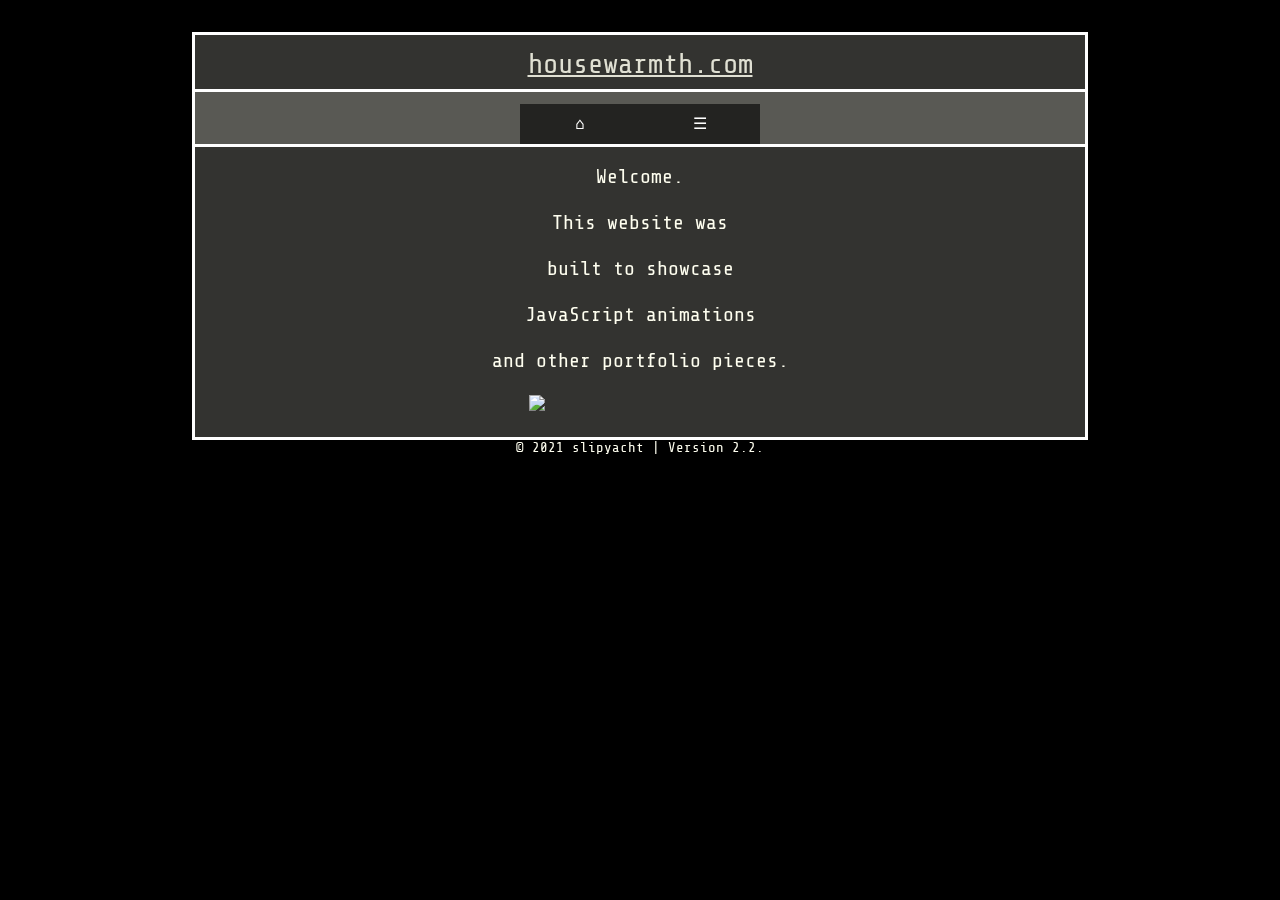
==== index.html @ d14c4c21 "Add files via upload" ====
<!DOCTYPE html>
<html lang="en">
    <head>
        <meta charset="UTF-8">
        <meta name="viewport" content="width=device-width, initial-scale=1.0">
        <title>HouseWarmth</title>
        <link rel="stylesheet" href="https://unpkg.com/tippy.js@6/animations/scale.css"/>
        <link rel="stylesheet" href="https://cdn.jsdelivr.net/npm/@simonwep/pickr/dist/themes/classic.min.css"/>
        <link rel="stylesheet" href="stylish.css">
    </head>
    <body>
        <header>
            <canvas id="can1"></canvas>
            <nav id="navi">
                <span id="title">housewarmth.com</span>
            </nav>
            <nav id="navlower">
                <a class="navbtns" id="homebtn">⌂</a>   
                <div id="menu">
                    <ul class="dropmenu">
                        <li>
                            <a id="menubtnhov" href="#">☰</a>
                            <ul class="sub">
                                <li id="gamebtn"><a id="gamebtnhov" href="#">Game</a></li>
                                <li id="resumebtn"><a  id="resumebtnhov" href="#">Resume</a></li>
                                <li id="star"><a id="starbtnhov" href="#">A*</a></li>
                                <li id="setbtn"><a id="setbtnhov" href="#">⚙</a></li>
                                <ul class="sub">         
                            </ul>
                        </li>
                    </ul>
                </div>
            </nav>
        </header>
        
        <div id="main">

            <div id="home">

                <span>
                    Welcome. <br><br>
                    This website was <br><br>built to showcase<br><br>JavaScript animations 
                    <br><br>and other portfolio pieces.<br><br>  
                </span>
                <img id="pipefire" src="art/pipefire.gif"></img>
            </div>

            <div id="game">
                <span>
                    This is a puzzle game;<br>play using your arrow keys.
                </span>
                <canvas id="hwcanvas"></canvas>
                <audio src="soundfx/midi_jams_v2.mp3" id="theme_song"></audio>
                <audio src="soundfx/teleport.wav" id="teleport"></audio>
                <audio src="soundfx/collision.mp3" id="collision"></audio>

            </div>

            <div id="resume">
                <span id="name">Nathaniel</span>
                <hr>
                <span id="jobtitle"><br> IT - Network Security & Software Development<br>
                    -Pacific NW-<br><br>
                </span>
                <hr><br>
                <span id="rescon">
                    <span id="skilltitle">Skills</span><br> 
                    <img src="art/JavaScript-logo.png" width="6%" height="9.5%"></img>
                    <img src="art/python.svg.png" width="5%" height="9%"></img>
                    <img src="art/unnamed.gif" width="10%" height="10%"></img>
                    <img src="art/ccna_600.png" width="8%" height="13%"></img>
                    <br><br>
                    JavasScript, Python, HTML, CSS<br><br>
                    CompTIA A+ Certified - IT Technician (2020)<br><br>
                    CCNA Certified - Routing & Switching (2021)<br><br>
                    Intuitive, creative, & motivated problem solver<br><br><hr><br>
                    Experience & Education<br><hr><br>
                    AAS Degree in Cyber Security, 3.7 GPA (2020-2021) Whatcom Community College<br><br>
                    Technology Studies & General Education (2019-2020) Central Oregon Community College<br><br>
                    Full Stack Programming Certification (2018-2019) PDX Code Guild<br><br>
                    HS Graduate - Honors In Science (2015) Portland Community College<br><br>
                    Talented & Gifted Program (2007-2012) Bend-LaPine School District<br><br><hr><br><br>
                </span>
            </div>
      
            <div id="astar">
                <p>A* Pathfinding Algorithm Visualizer</p>
                <canvas id='maze' width='400' height='400'></canvas>
                <div id="mazebtns">
                    <button class="mazebtn" onclick = "solveMaze()">Solve</button>
                    <button class="mazebtn" onclick = "reset()">Reset</button>
                </div>
                <p id="outcome">Click the purple squares to build a maze.</p>
            </div>

            <div id="settings">

                <button id="darktheme">dark theme</button>
                <button id="lighttheme">light theme</button>

                <span>edit accent style</span>
                <div class="color-picker"></div>

            </div>
            
        </div>

            <span id="vers">© 2021 slipyacht | Version 2.2.</span>
<!-- javascript -->

        <script src="https://unpkg.com/@popperjs/core@2/dist/umd/popper.min.js"></script>
        <script src="https://unpkg.com/tippy.js@6/dist/tippy-bundle.umd.js"></script>

        <script src="https://ajax.googleapis.com/ajax/libs/jquery/3.5.1/jquery.min.js"></script>
        <script src="https://cdn.jsdelivr.net/npm/@simonwep/pickr/dist/pickr.min.js"></script>

        <script 
            src="https://cdnjs.cloudflare.com/ajax/libs/gsap/latest/TweenMax.min.js" 
            integrity="sha512-8Wy4KH0O+AuzjMm1w5QfZ5j5/y8Q/kcUktK9mPUVaUoBvh3QPUZB822W/vy7ULqri3yR8daH3F58+Y8Z08qzeg==" 
            crossorigin="anonymous">
        </script>

        <script 
            src="https://cdnjs.cloudflare.com/ajax/libs/gsap/latest/TimelineMax.min.js" 
            integrity="sha512-lJDBw/vKlGO8aIZB8/6CY4lV+EMAL3qzViHid6wXjH/uDrqUl+uvfCROHXAEL0T/bgdAQHSuE68vRlcFHUdrUw==" 
            crossorigin="anonymous">
        </script>

        <script 
            src="https://cdnjs.cloudflare.com/ajax/libs/gsap/3.7.1/gsap.min.js" 
            integrity="sha512-UxP+UhJaGRWuMG2YC6LPWYpFQnsSgnor0VUF3BHdD83PS/pOpN+FYbZmrYN+ISX8jnvgVUciqP/fILOXDjZSwg==" 
            crossorigin="anonymous" referrerpolicy="no-referrer">
        </script>
        
        <script src="sitefunctions.js"></script>
        <script src="javadance.js"></script>
        <script src="hwgame.js"></script>
        <script src="mazerunner.js"></script>
            
    </body>
</html>
---- stylish.css ----
@import url('https://fonts.googleapis.com/css2?family=Share+Tech+Mono&display=swap');

* {
    margin: 0;
    padding: 0;
    box-sizing: border-box;
}
p{
  color: white;
  font-family: 'Share Tech Mono', monospace;
  font-size: 20px;
}

/* ---------------------- */
/* ANIMATED BACKGROUND */
#can1{
    position: absolute;
    top: 0; left: 0;
    width: 100%;
    height: 100%;
    background-color: rgb(0,0,0);
    z-index: -5;
}

#vers{
  display: block;
  font-family: 'Share Tech Mono', monospace;
  color: rgba(255,255,240, 1);
  font-size: 14px;
  text-align: center;
}

/* ---------------------- */
/* TOP NAV BAR (HOLDS TITLE) */
#navi{
    width: 70%;
    margin-left: 15%;
    margin-top: 2.5%;   
    padding-top: 1%;
    background-color:rgba(255,255,240, .2);
    display: flex;
    flex-direction: row;
    flex-wrap: wrap;
    color: white;
    align-content: center;
    z-index: 15;
    border: solid;
    justify-content: center;   
}
#title:hover{
  color: #20B2AA;
}
#title{
  grid-column: 3/5;
  padding-bottom: 1%;
  text-decoration-line: underline;
  text-shadow: black;
  color: rgba(255,255,240, .85);
  font-size: 35px;
  font-size: 2.2vw;
  font-family: 'Share Tech Mono', monospace;
  animation-name: spin, depth;
  animation-timing-function: linear;
  animation-iteration-count: infinite;
  animation-duration: 11s;
  display: block;
  text-align: center;
}
/* ANIMATE TITLE */
@keyframes spin {
  from { transform: rotateY(0deg); }
  to { transform: rotateY(-360deg); }
}
@keyframes depth {
  0% { text-shadow: 0 0 black; }
  25% { text-shadow: 1px 0 black, 2px 0 black, 3px 0 black, 4px 0 black, 5px 0 black; }
  50% { text-shadow: 0 0 black; }
  75% { text-shadow: -1px 0 black, -2px 0 black, -3px 0 black, -4px 0 black, -5px 0 black; }
  100% { text-shadow: 0 0 black; }
}

/* ---------------------- */
/* LOWER NAV BAR (HOLDS BUTTONS) */
#navlower{
  width: 70%;
  margin-left: 15%;
  padding-top: 1%;
  background-color:rgba(255,255,240, .35);
  display: flex;
  flex-direction: row;
  flex-wrap: wrap;
  color: white;
  align-items: center;
  z-index: -1;
  border: solid;
  border-top: none;
  justify-content: center;
}

/* ---------------------- */
/* DROP DOWN MENU INSIDE LOWER NAV */
nav ul {
  list-style: none;
  margin: 0;
  padding: 0;
  z-index: 15;
}

nav li {
  float: left;
  width: 120px;
  height: 40px;  
  background-color: rgba(0,0,0,.6);
  line-height: 40px;
  text-align: center;
  position: relative;
  z-index: 15; 
}

nav li a {
  display: block;
  width: 100%;
  height: 100%;
  text-decoration: none;
  color: white;
  z-index: 15;
  font-family: 'Share Tech Mono', monospace; 
}

nav li a:hover {
  background-color: #20B2AA;
  color: black;
  z-index: 15;
}

nav ul.sub {
  position: absolute;
  display: none;
  z-index: 15;
}

nav ul.sub li ul.sub {
  top:0;
  left: 160px;
  z-index: 15;
}

/* ---------------------- */
/* BUTTON(S) NEXT TO DROP DOWN MENU */
.navbtns{
  float: left;
  width: 120px;
  height: 40px;
  background-color: rgba(0,0,0,.6);
  line-height: 40px;
  text-align: center;
  position: relative;
  display: block;
  text-decoration: none;
  color: white;
  z-index: 15;
  font-family: 'Share Tech Mono', monospace;
}

.navbtns:hover{
  background-color:#20B2AA;
  color: black;
}

/* ---------------------- */
/* BIG DIV DISPLAYING MAIN CONTENT */
  #main{
    width: 70%;
    padding-bottom: 2%;
    margin-left: 15%;
    background-color:rgba(255,255,240, .2);
    display: flex;
    flex-direction: column;
    flex-wrap: wrap;
    color: white;
    align-content: center;
    z-index: -1;
    border: solid;
    border-top: none; 
  }

  /* ---------------------- */
  #home{   
    padding-top: 2%;
    display: flex;
    flex-direction: column;
    flex-wrap: wrap;
  }

  #home span{
    color: rgba(255,255,240, 1);
    font-family: 'Share Tech Mono', monospace;
    font-size: 20px;
    text-align: center;
  }

  /* HOME PAGE GIF */
  #pipefire{
    z-index: 1;
    align-self: center;
    width: 75%;
  }

  /* ---------------------- */
 /* RESUME PAGE */
 hr{
   color: #20B2AA;
   width: 80%;
   margin-left: 10%;
 }

  #resume{
    font-size: 17px;
    margin-left: 10%;
    margin-right: 10%; 
    background-color: rgb(255,255,240);
    font-family: 'Share Tech Mono', monospace;
    color: black;
    text-align: center;
    padding-top: 2.5%;
    display: none;
  }
  
  #name{
    font-size: 20px;

  }
  #skilltitle{
    text-decoration-line: underline;
  }

  /* ---------------------- */
 /* DISPLAYS MAZE SOLVING VISUALIZER */
  #astar{
    display: flex;
    flex-direction: column;
    flex-wrap: wrap;
    display: none;
    padding-top: 2%;
  }

  #maze{
    border: solid;
    border-color: rgb(0,0,0);
    
  }

  #outcome{
    color: rgb(255,255,255);
    font-family: 'Share Tech Mono', monospace;
    font-size: 20px;
  }

  .mazebtn{
    width: 80px;
    height: 30px;
    background-color: rgb(255,255,240);
    font-size: 20px;
    font-family: 'Share Tech Mono', monospace;
    line-height: 30px;
    text-align: center;
    outline: none;
    border: none;
  }

  .mazebtn:hover{
    color: white;
    text-decoration: none;
    background-color:#20B2AA;
  }

  /* ---------------------- */
  /* DISPLAYS GAME */
  #game{
    font-family: 'Share Tech Mono', monospace;
    font-size: 20px;
    text-align: center;
    padding-top: 2%;
    display: none;
    flex-direction: column;
    flex-wrap: wrap;
  }

  #hwcanvas{
    display: none;
    width: 480px;
    height: 480px;
    border: 1px solid black;
  }

  #settings{
    color: rgb(255,255,240);
    display: none;
  }

  .tippy-box[data-theme~='dark'] {
    background-color: rgba(0,0,0, .8);
    color: white;
    font-family: 'Share Tech Mono', monospace;
  }
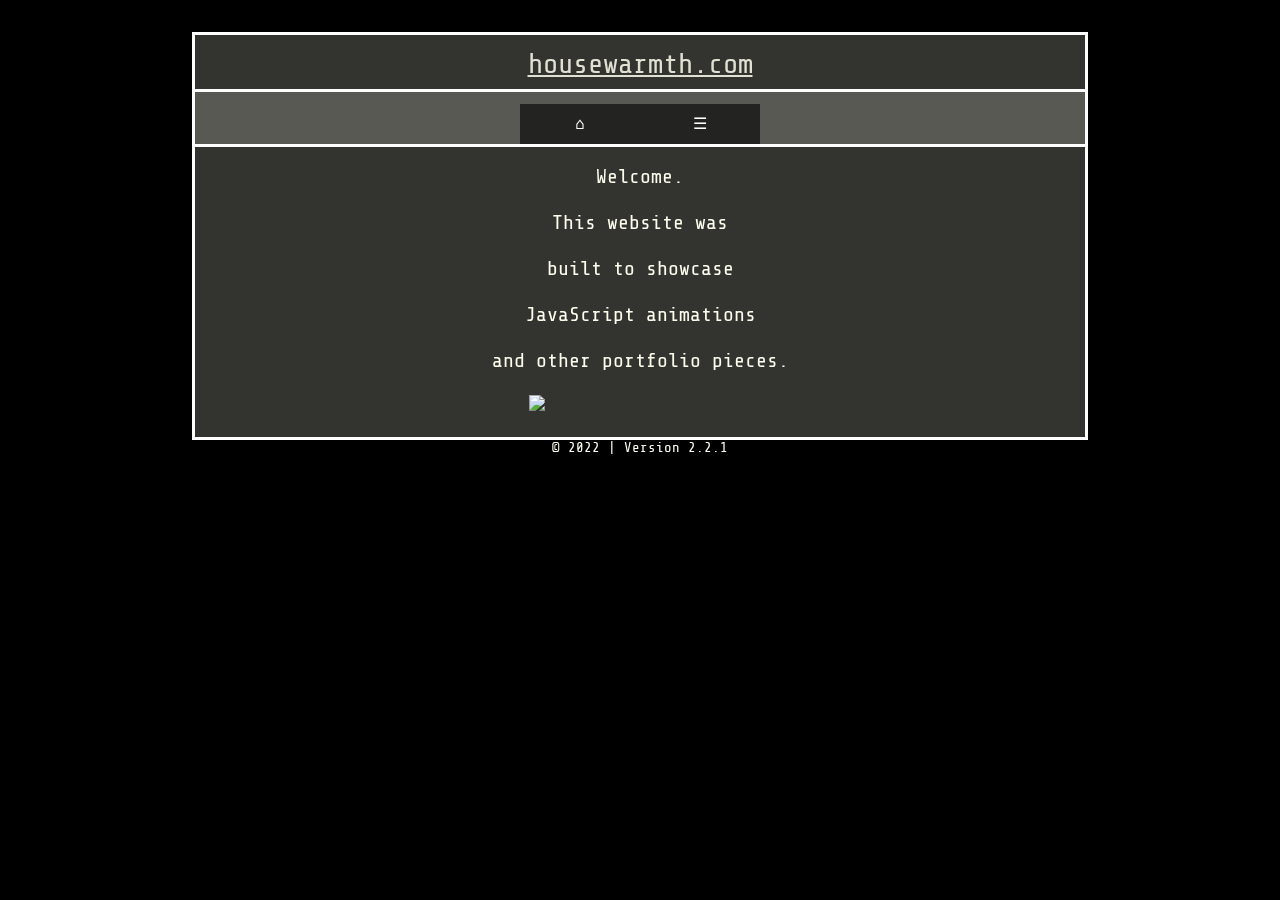
==== commit fef6457d: "Add files via upload" ====
--- a/index.html
+++ b/index.html
@@ -23,6 +23,7 @@
                             <ul class="sub">
                                 <li id="gamebtn"><a id="gamebtnhov" href="#">Game</a></li>
                                 <li id="resumebtn"><a  id="resumebtnhov" href="#">Resume</a></li>
+                                <li id="gallerybtn"><a  id="gallerybtnhov" href="#">Gallery</a></li>
                                 <li id="star"><a id="starbtnhov" href="#">A*</a></li>
                                 <li id="setbtn"><a id="setbtnhov" href="#">⚙</a></li>
                                 <ul class="sub">         
@@ -102,10 +103,13 @@
                 <div class="color-picker"></div>
 
             </div>
+            <div id="gallery">
+                <span>test</span>
+            </div>
             
         </div>
 
-            <span id="vers">© 2021 slipyacht | Version 2.2.</span>
+            <span id="vers">© 2022 | Version 2.2.1</span>
 <!-- javascript -->
 
         <script src="https://unpkg.com/@popperjs/core@2/dist/umd/popper.min.js"></script>
--- a/stylish.css
+++ b/stylish.css
@@ -298,6 +298,10 @@
     display: none;
   }
 
+  #gallery{
+    display: none;
+  }
+
   .tippy-box[data-theme~='dark'] {
     background-color: rgba(0,0,0, .8);
     color: white;
